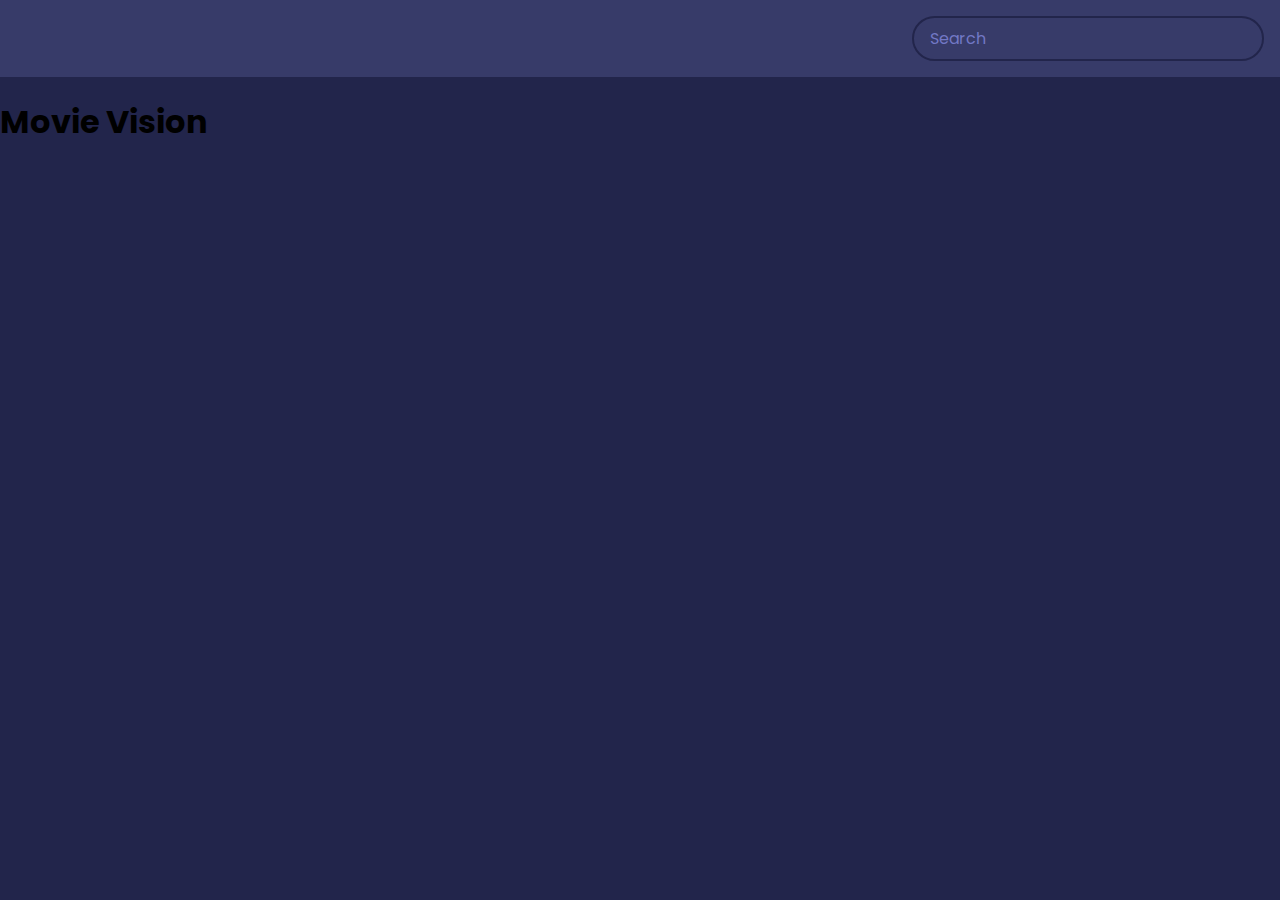
==== project/index.html @ eba2bbe0 "change finalproject.html" ====
<!DOCTYPE html>
<html lang="en">
<head>
    <meta charset="UTF-8">
    <meta name="viewport" content="width=device-width, initial-scale=1.0">
    <title>Movie Vision</title>
    <meta name="description" content="WDD 131 - Dynamic Web Fundamentals -- João Sebastião Capindissa -- Final Project">
    <meta name="author" content="João Sebastião Capindissa">
    <link rel="stylesheet" href="styles/finalproject.css"/>
</head>
<body>
    <header>
        <form id="form">
            <input type="text" id="search" class="search" placeholder="Search">
        </form>
    </header>
    <h1>Movie Vision</h1>
    <main id="main">
       
    </main>
    
    <script src="scripts/finalproject.js"></script>
</body>
</html>
---- project/styles/finalproject.css ----
@import url('https://fonts.googleapis.com/css2?family=Poppins:wght@200&display=swap');

:root{
    --primary-color: #22254b;
    --secondary-color: #373b69;
}

*{
    box-sizing: border-box;
}

body{
    background-color: var(--primary-color);
    font-family: 'Poppins', sans-serif;
    margin: 0;
}

header{
    padding: 1rem;
    display: flex;
    justify-content: flex-end;
    background-color: var(--secondary-color);
}

.search{
    background-color: transparent;
    border: 2px solid var(--primary-color);
    border-radius: 50px;
    font-family: inherit;
    font-size: 1rem;
    padding: 0.5rem 1rem;
    color: #fff;
}

.search::placeholder{
    color: #7278c5;
}

.search:focus{
    outline: none;
    background-color: var(--primary-color);
}

main{
    display: flex;
    flex-wrap: wrap;
}

.movie{
    width: 300px;
    margin: 1rem;
    background-color: var(--secondary-color);
    box-shadow: 0 4px 5px rgba(0, 0, 0, 0.2);
    position: relative;
    overflow: hidden;
    border-radius: 3px;
}

.movie img{
    width: 100%;
}

.movie-info{
    color: #eee;
    display: flex;
    align-items: center;
    justify-content: space-between;
    padding: 0.5rem 1rem 1rem;
    letter-spacing: 0.5px;
}

.movie-info h3 {
    margin-top: 0;
}

.movie-info span{
    background-color: var(--primary-color);
    padding: 0.25rem 0.5rem;
    border-radius: 3px;
    font-weight: bold;
}

.movie-info span.green{
    color: lightgreen;
}

.movie-info span.orange{
    color: orange;
}

.movie-info span.red{
    color: red;
}

.overview{
    background-color: #fff;
    padding: 2rem;
    position: absolute;
    left: 0;
    bottom: 0;
    right: 0;
    max-height: 100%;
    transform: translateY(101%);
    transition: transform 0.3s ease-in;
}

.movie:hover .overview{
    transform: translateY(0);
}
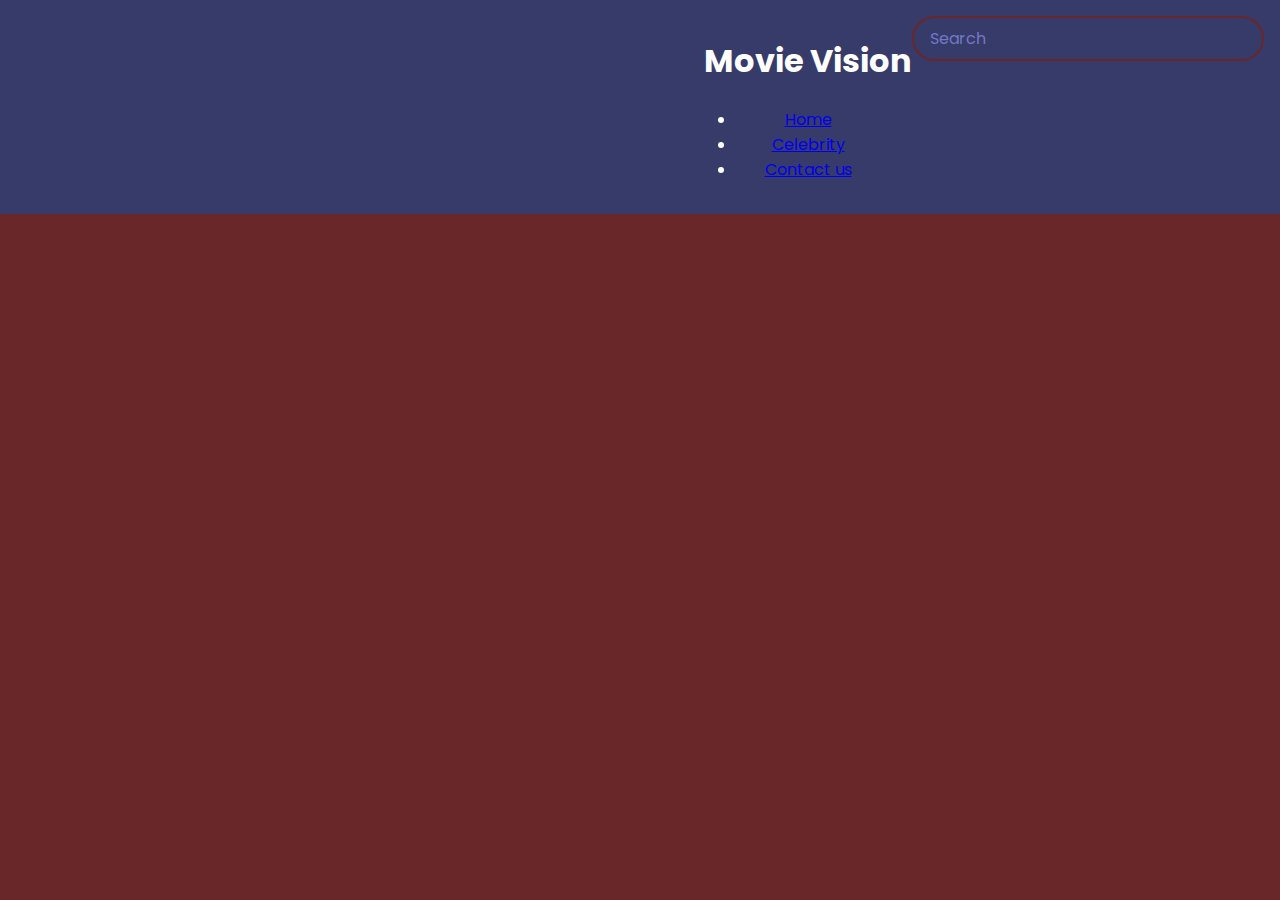
==== commit e6bc8434: "api key" ====
--- a/project/index.html
+++ b/project/index.html
@@ -7,14 +7,25 @@
     <meta name="description" content="WDD 131 - Dynamic Web Fundamentals -- João Sebastião Capindissa -- Final Project">
     <meta name="author" content="João Sebastião Capindissa">
     <link rel="stylesheet" href="styles/finalproject.css"/>
+    <link rel="stylesheet" href="styles/temples.css"/>
 </head>
 <body>
     <header>
+        <nav>
+            <h1>Movie Vision</h1>
+            <ul id="menu">
+                <li><a href="https://0laf3.github.io/wdd131/project/index.html">Home</a></li>
+                <li><a href="#">Celebrity</a></li>
+                <li><a href="#">Contact us</a></li>
+            </ul>
+            <a href="javascript:void(0);" class="icon" onclick="myFunction()">
+                <i class="fa fa-bars"></i>
+            </a>
+        </nav>
         <form id="form">
             <input type="text" id="search" class="search" placeholder="Search">
         </form>
     </header>
-    <h1>Movie Vision</h1>
     <main id="main">
        
     </main>
--- a/project/styles/finalproject.css
+++ b/project/styles/finalproject.css
@@ -1,7 +1,7 @@
 @import url('https://fonts.googleapis.com/css2?family=Poppins:wght@200&display=swap');
 
 :root{
-    --primary-color: #22254b;
+    --primary-color: #692729;
     --secondary-color: #373b69;
 }
 
--- a/project/styles/temples.css
+++ b/project/styles/temples.css
@@ -0,0 +1,102 @@
+header {
+    color: #FFFFFF;
+    width: auto;
+    text-align: center;
+}
+
+.topnav a.icon {
+    background: #A91D3A;
+    display: block;
+    position: absolute;
+    right: 0;
+    top: 0;
+}
+  
+#menu a:hover {
+    background-color: #ddd;
+    color: black;
+    border-radius: 10px;
+}
+
+
+#templeElements {
+    display: grid;
+    grid-template-columns: 1fr;
+}
+
+.topnav {
+    overflow: hidden;
+    position: relative;
+    width: 100%;
+    font-family: 'Roboto', sans-serif;
+    border-radius: 10px;
+}
+
+.topnav ul {
+    list-style: none;
+}
+  
+.topnav #menu {
+    display: none;
+}
+  
+.topnav a,
+.topnav h1 {
+    color: white;
+    padding: 14px 16px;
+    text-decoration: none;
+    font-size: 17px;
+    display: block;
+    text-align: left;
+}
+
+
+@media screen and (min-width: 768px) {
+    .topnav a.icon {
+        display: none;
+    }
+
+    #home {
+        text-align: left;
+        font-size: 3rem;
+    }
+
+    h2 {
+        text-align: center;
+        font-size: 2rem;
+    }
+
+    #templeElements {
+        grid-template-columns: 1fr 1fr;
+    }
+
+    header {
+        display: flex;
+    }
+
+    header h1 {
+        flex: 1;
+    }
+
+    .topnav #menu {
+        display: flex;
+        text-align: center;
+        padding: 1.5rem;
+        text-decoration: none;
+        justify-content: space-between;
+        padding-left: 4rem;
+        float: right;
+        flex: 1;
+    }
+
+    #menu {
+        padding-left: 2rem;
+        padding-right: 2rem;
+    }
+}
+
+@media screen and (min-width: 1024px) {
+    #templeElements {
+        grid-template-columns: 1fr 1fr 1fr;
+    }
+}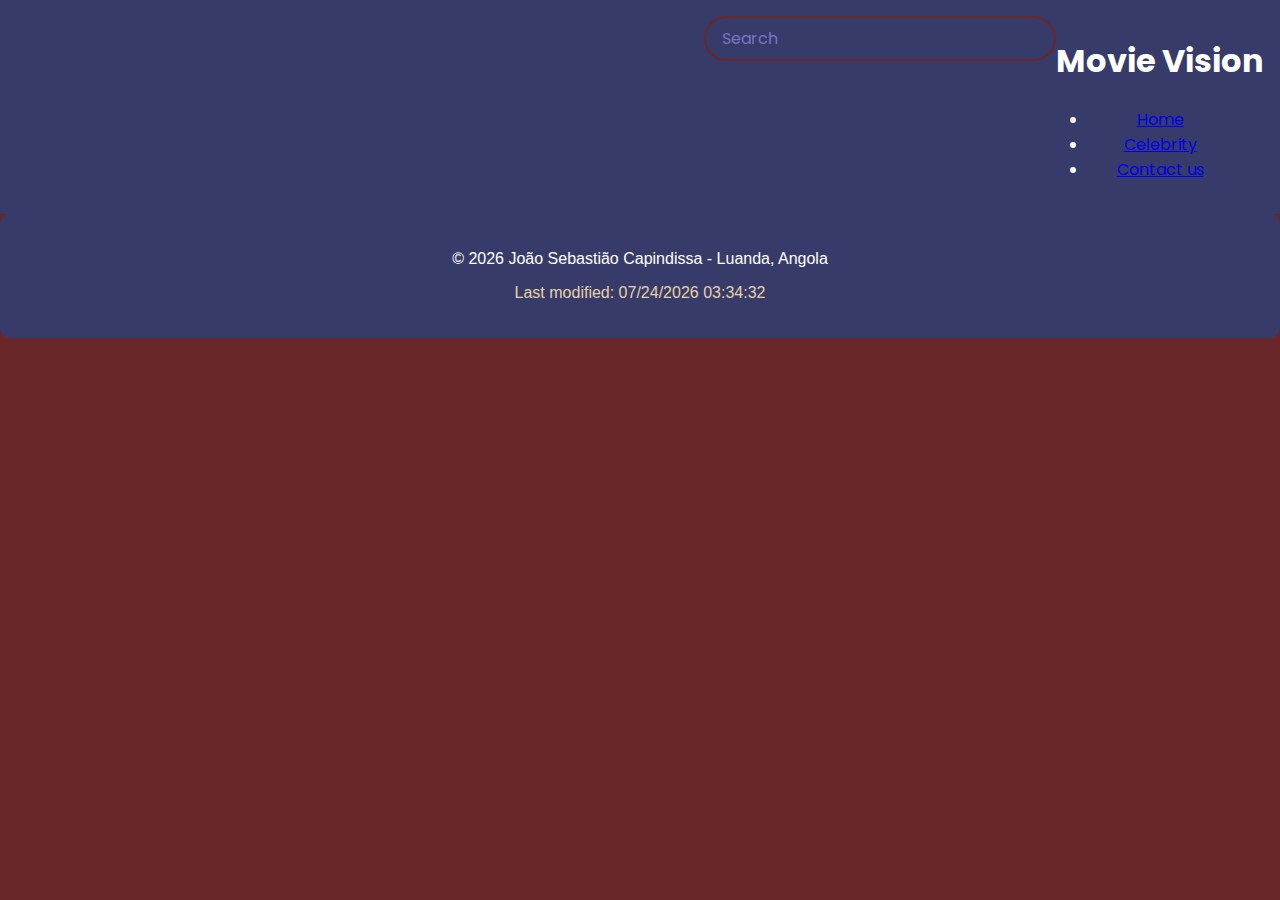
==== commit 30627814: "menu" ====
--- a/project/index.html
+++ b/project/index.html
@@ -1,16 +1,24 @@
 <!DOCTYPE html>
 <html lang="en">
+
 <head>
     <meta charset="UTF-8">
     <meta name="viewport" content="width=device-width, initial-scale=1.0">
     <title>Movie Vision</title>
     <meta name="description" content="WDD 131 - Dynamic Web Fundamentals -- João Sebastião Capindissa -- Final Project">
     <meta name="author" content="João Sebastião Capindissa">
-    <link rel="stylesheet" href="styles/finalproject.css"/>
-    <link rel="stylesheet" href="styles/temples.css"/>
+    <link rel="stylesheet" href="styles/finalproject.css" />
+    <link rel="stylesheet" href="styles/menu.css" />
+    <link rel="stylesheet" href="styles/meu-large.css" />
+    <script src="scripts/temples.js" defer></script>
 </head>
+
 <body>
     <header>
+
+        <form id="form">
+            <input type="text" id="search" class="search" placeholder="Search">
+        </form>
         <nav>
             <h1>Movie Vision</h1>
             <ul id="menu">
@@ -22,14 +30,19 @@
                 <i class="fa fa-bars"></i>
             </a>
         </nav>
-        <form id="form">
-            <input type="text" id="search" class="search" placeholder="Search">
-        </form>
     </header>
     <main id="main">
-       
+
     </main>
-    
+
     <script src="scripts/finalproject.js"></script>
+
+    <footer>
+        <p>
+            &copy; <span id="currentyear"></span> João Sebastião Capindissa - Luanda, Angola
+        </p>
+        <p id="lastModified" class="colored"></p>
+    </footer>
 </body>
+
 </html>--- a/project/styles/finalproject.css
+++ b/project/styles/finalproject.css
@@ -107,3 +107,13 @@
 .movie:hover .overview{
     transform: translateY(0);
 }
+
+footer {
+    background-color: var(--secondary-color);
+    color: #FFFFFF;
+    padding: 20px;
+    text-align: center;
+    border-radius: 10px;
+    font-family: 'Roboto', sans-serif;
+    border-radius: 10px;
+}--- a/project/styles/menu.css
+++ b/project/styles/menu.css
@@ -0,0 +1,89 @@
+header {
+    color: #FFFFFF;
+    width: auto;
+    text-align: center;
+}
+
+.topnav a.icon {
+    background: #A91D3A;
+    display: block;
+    position: absolute;
+    right: 0;
+    top: 0;
+}
+  
+#menu a:hover {
+    background-color: #ddd;
+    color: black;
+    border-radius: 10px;
+}
+
+#home {
+    text-align: left;
+    font-size: 6vw;
+    font-family: 'Roboto', sans-serif;
+}
+
+main {
+    max-width: 1600px;
+    margin: 0 auto;
+}
+
+h2 {
+    text-align: center;
+    font-size: 4vw;
+    color: #FFFFFF;
+    font-family: 'Roboto', sans-serif; 
+}
+
+#templeElements {
+    display: grid;
+    grid-template-columns: 1fr;
+}
+
+.topnav {
+    overflow: hidden;
+    background-color: #A91D3A;
+    position: relative;
+    width: 100%;
+    font-family: 'Roboto', sans-serif;
+    border-radius: 10px;
+}
+
+.topnav ul {
+    list-style: none;
+}
+  
+.topnav #menu {
+    display: none;
+}
+  
+.topnav a,
+.topnav h1 {
+    color: white;
+    padding: 14px 16px;
+    text-decoration: none;
+    font-size: 17px;
+    display: block;
+    text-align: left;
+}
+
+img {
+    max-width: 100%; 
+    height: auto;
+}
+
+
+
+figure,
+figcaption {
+    color: #FFFFFF;
+    text-align: center;
+    font-family: 'Open Sans', sans-serif;
+}
+
+
+
+.colored {
+    color: #e6d2a8;
+}
--- a/project/styles/meu-large.css
+++ b/project/styles/meu-large.css
@@ -0,0 +1,49 @@
+@media screen and (min-width: 768px) {
+    .topnav a.icon {
+        display: none;
+    }
+
+    #home {
+        text-align: left;
+        font-size: 3rem;
+    }
+
+    h2 {
+        text-align: center;
+        font-size: 2rem;
+    }
+
+    #templeElements {
+        grid-template-columns: 1fr 1fr;
+    }
+
+    header {
+        display: flex;
+    }
+
+    header h1 {
+        flex: 1;
+    }
+
+    .topnav #menu {
+        display: flex;
+        text-align: center;
+        padding: 1.5rem;
+        text-decoration: none;
+        justify-content: space-between;
+        padding-left: 4rem;
+        float: right;
+        flex: 1;
+    }
+
+    #menu {
+        padding-left: 2rem;
+        padding-right: 2rem;
+    }
+}
+
+@media screen and (min-width: 1024px) {
+    #templeElements {
+        grid-template-columns: 1fr 1fr 1fr;
+    }
+}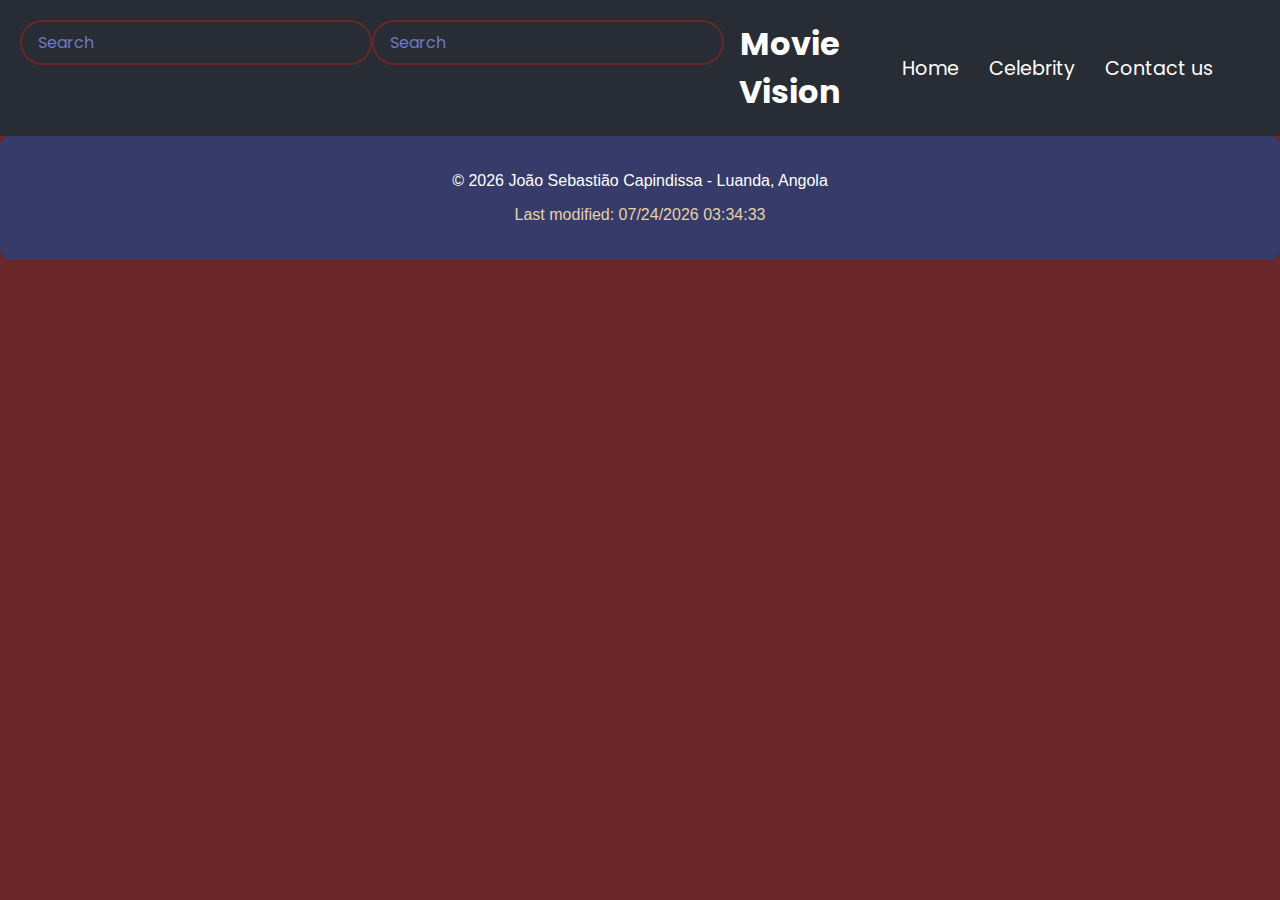
==== commit 1cfeb2d3: "Update index.html" ====
--- a/project/index.html
+++ b/project/index.html
@@ -19,30 +19,33 @@
         <form id="form">
             <input type="text" id="search" class="search" placeholder="Search">
         </form>
-        <nav>
-            <h1>Movie Vision</h1>
-            <ul id="menu">
-                <li><a href="https://0laf3.github.io/wdd131/project/index.html">Home</a></li>
-                <li><a href="#">Celebrity</a></li>
-                <li><a href="#">Contact us</a></li>
-            </ul>
-            <a href="javascript:void(0);" class="icon" onclick="myFunction()">
-                <i class="fa fa-bars"></i>
-            </a>
-        </nav>
-    </header>
-    <main id="main">
+        <form id="form">
+        <input type="text" id="search" class="search" placeholder="Search">
+    </form>
+    <nav>
+        <h1>Movie Vision</h1>
+        <ul id="menu">
+            <li><a href="C:\Users\Jcapindissa\OneDrive - BYU-Idaho\BYU-I\wdd131\project\index.html">Home</a></li>
+            <li><a href="#">Celebrity</a></li>
+            <li><a href="C:\Users\Jcapindissa\OneDrive - BYU-Idaho\BYU-I\wdd131\project\contact.html">Contact us</a></li>
+        </ul>
+        <a href="javascript:void(0);" class="icon" onclick="myFunction('menu')">
+            <i class="fa fa-bars"></i>
+        </a>
+    </nav>
+</header>
+<main id="main">
 
-    </main>
+</main>
 
-    <script src="scripts/finalproject.js"></script>
+<script src="scripts/finalproject.js"></script>
 
-    <footer>
-        <p>
-            &copy; <span id="currentyear"></span> João Sebastião Capindissa - Luanda, Angola
-        </p>
-        <p id="lastModified" class="colored"></p>
-    </footer>
+<footer>
+    <p>
+        &copy; <span id="currentyear"></span> João Sebastião Capindissa - Luanda, Angola
+    </p>
+    <p id="lastModified" class="colored"></p>
+</footer>
 </body>
 
-</html>+</html>
--- a/project/styles/finalproject.css
+++ b/project/styles/finalproject.css
@@ -8,6 +8,7 @@
 *{
     box-sizing: border-box;
 }
+
 
 body{
     background-color: var(--primary-color);
@@ -108,6 +109,87 @@
     transform: translateY(0);
 }
 
+
+/* General styles for the header */
+header {
+    background-color: #282c34; /* Dark background for the header */
+    padding: 20px; /* Padding around the header */
+    color: white; /* Text color */
+}
+
+/* Styles for the site title */
+header h1 {
+    margin: 0; /* Remove default margin */
+    font-size: 2rem; /* Font size for the title */
+    text-align: center; /* Center the title */
+}
+
+/* Navigation styles */
+nav {
+    display: flex; /* Use flexbox for layout */
+    justify-content: space-between; /* Space between items */
+    align-items: center; /* Center items vertically */
+}
+
+/* Menu styles */
+#menu {
+    list-style-type: none; /* Remove bullet points */
+    padding: 0; /* Remove padding */
+    margin: 0; /* Remove margin */
+    display: flex; /* Use flexbox for horizontal layout */
+}
+
+/* Menu items */
+#menu li {
+    margin: 0 15px; /* Space between menu items */
+}
+
+/* Menu links */
+#menu a {
+    text-decoration: none; /* Remove underline from links */
+    color: white; /* Link color */
+    font-size: 1.2rem; /* Font size for links */
+    transition: color 0.3s; /* Smooth transition for hover effect */
+}
+
+/* Hover effect for links */
+#menu a:hover {
+    color: #61dafb; /* Change color on hover */
+}
+
+/* Icon for mobile menu */
+.icon {
+    display: none; /* Hide icon by default */
+}
+
+/* Responsive styles */
+@media screen and (max-width: 768px) {
+    #menu {
+        display: none; /* Hide menu by default on mobile */
+        flex-direction: column; /* Stack items vertically */
+        width: 100%; /* Full width */
+        background-color: #282c34; /* Background color for dropdown */
+        position: absolute; /* Positioning for dropdown */
+        top: 60px; /* Position below the header */
+        left: 0; /* Align to the left */
+        z-index: 1; /* Ensure it appears above other content */
+    }
+
+    #menu li {
+        margin: 10px 0; /* Space between items in dropdown */
+    }
+
+    .icon {
+        display: block; /* Show icon on mobile */
+        font-size: 2rem; /* Size for the icon */
+        color: white; /* Color for the icon */
+    }
+
+    .icon.active + #menu {
+        display: flex; /* Show menu when icon is clicked */
+    }
+}
+
 footer {
     background-color: var(--secondary-color);
     color: #FFFFFF;
@@ -116,4 +198,4 @@
     border-radius: 10px;
     font-family: 'Roboto', sans-serif;
     border-radius: 10px;
-}+}
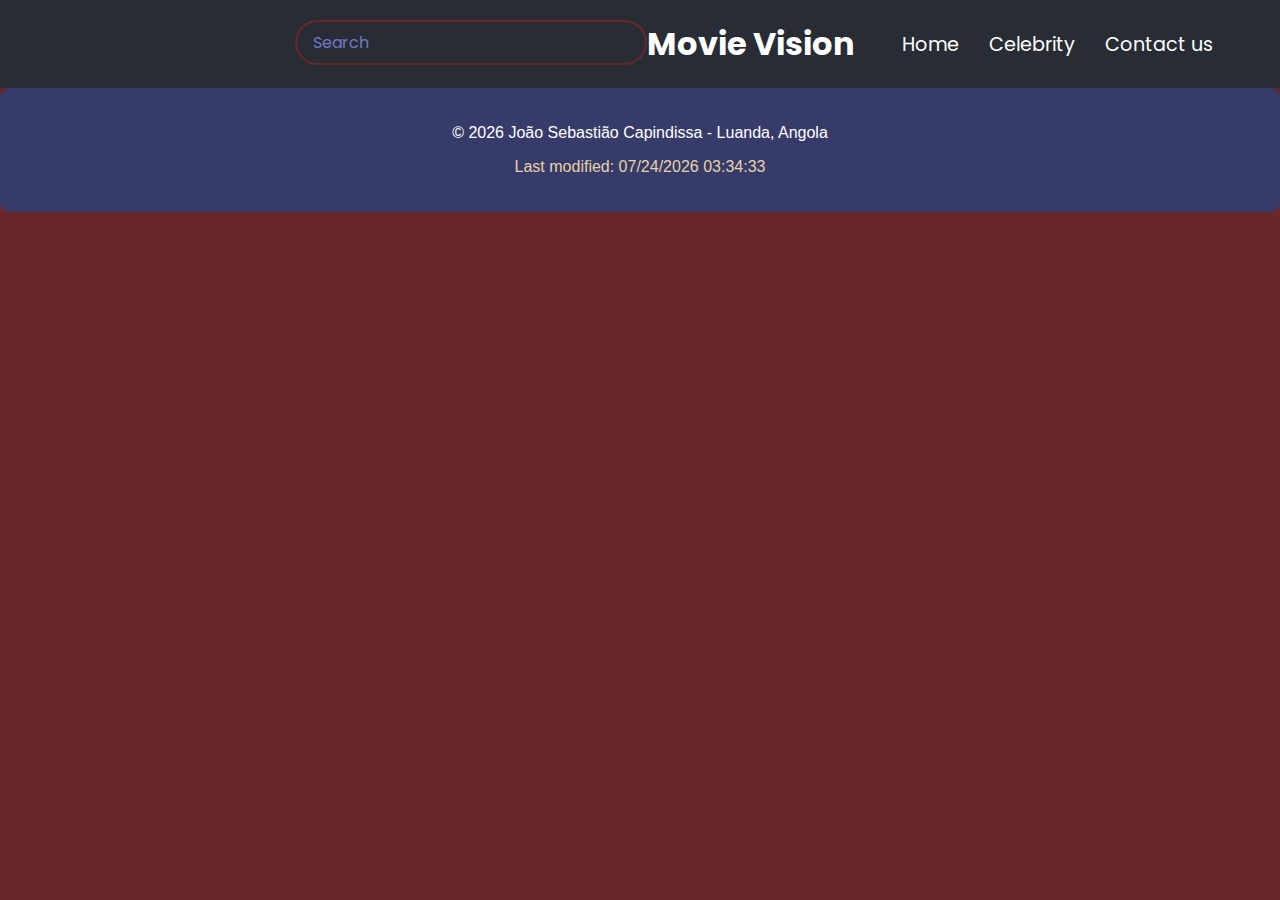
==== commit abed714c: "Update index.html" ====
--- a/project/index.html
+++ b/project/index.html
@@ -15,10 +15,6 @@
 
 <body>
     <header>
-
-        <form id="form">
-            <input type="text" id="search" class="search" placeholder="Search">
-        </form>
         <form id="form">
         <input type="text" id="search" class="search" placeholder="Search">
     </form>
